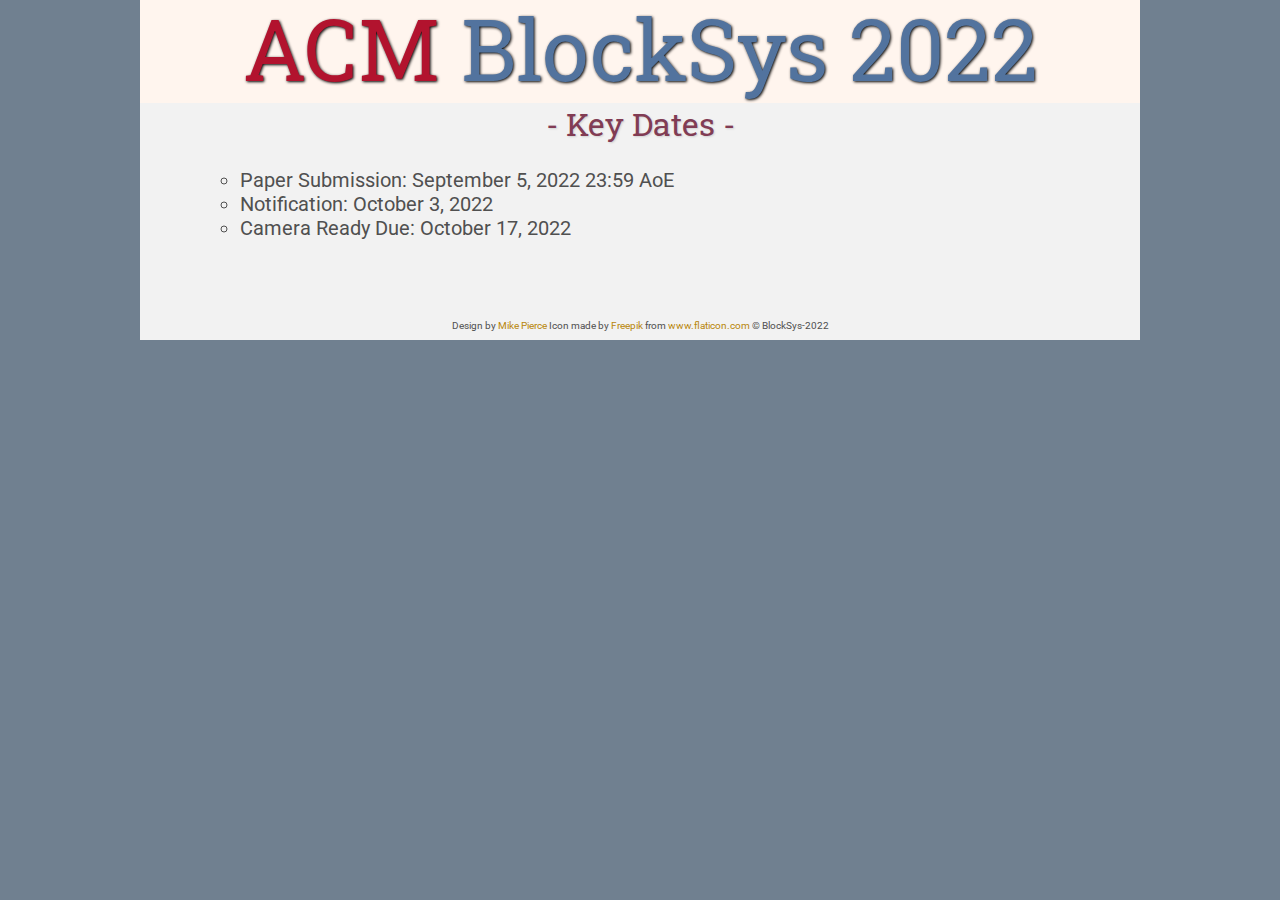
==== dates/index.html @ 6adf22fb "Update index.html" ====
<!DOCTYPE html>
<html lang='en'>

<head>
    <base href="..">
    <base target="_self">
    <link rel="shortcut icon" type="image/png" href="assets/favicon.png"/>
    <link rel="stylesheet" type="text/css" media="all" href="assets/main.css"/>
    <script type="text/javascript" async
        src="https://cdnjs.cloudflare.com/ajax/libs/mathjax/2.7.7/MathJax.js?config=default">
    </script>
    <meta name="description" content="Conference Template">
    <meta name="resource-type" content="document">
    <meta name="distribution" content="global">
    <meta name="KeyWords" content="Conference">
    <title>Key Dates | Fourth ACM International Workshop on Blockchain-enabled Networked Sensor Systems (BlockSys) </title>
</head>

<body>
<div class="main-content">
    <div class="banner">
        <img class="img_size" src="assets/network.jpg" alt="Conference Template Banner">
        <div class="top-left">
            <span class="title1">ACM </span><span class="title2"> BlockSys</span> <span class="title2">2022</span>
        </div>
        <div class="bottom-right">
            Fourth ACM International Workshop on Blockchain-enabled Networked Sensor Systems <br> <br> Co-located with SenSys-2021 <br> <br> November 6, 2022 <br> Boston, USA
        </div>
    </div>

        <table class="navigation">
            <tr>
                <td class="navigation">
                    <a class="current" title="Conference Home Page" href=".">Home</a>
                </td>
                <td class="navigation">
                    <a class="current" title="Organization" href="Organization">Organization</a>
                </td>
                <td class="navigation">
                   <a class="current" title="Register for the Conference" href="https://sensys.acm.org/2022/registration/" target="_blank">Registration</a>
                </td>
                <td class="navigation">
                    <a class="current" title="Conference Program" href="program">Program</a>
                </td>
                <td class="navigation">
                    <a class="current" title="Key Dates" href="dates">Key Dates </a>
                </td>
                <td class="navigation">
                    <a class="current" title="Past Workshops" href="Past">Past Events</a>
                </td>
            </tr>
        </table>
<h2>- Key Dates - </h2>
        <ul class="bigFont">
        <li>Paper Submission:  September 5, 2022 23:59 AoE </li>
        <li>Notification: October 3, 2022 </li>
        <li>Camera Ready Due: October 17, 2022 </li>
        </ul>

    <table class="footer">
        <tr>
            <td class="footer">Design by <a target="_blank" href="http://math.ucr.edu/~mpierce/">Mike Pierce</a></td>
            <td class="footer">Icon made by <a target="_blank" href="https://www.freepik.com">Freepik</a> from <a href="https://www.flaticon.com/" title="Flaticon">www.flaticon.com</a></td>
            <td class="footer">&copy; BlockSys-2022</td>
        </tr>
    </table>

</div>

</body>

</html>
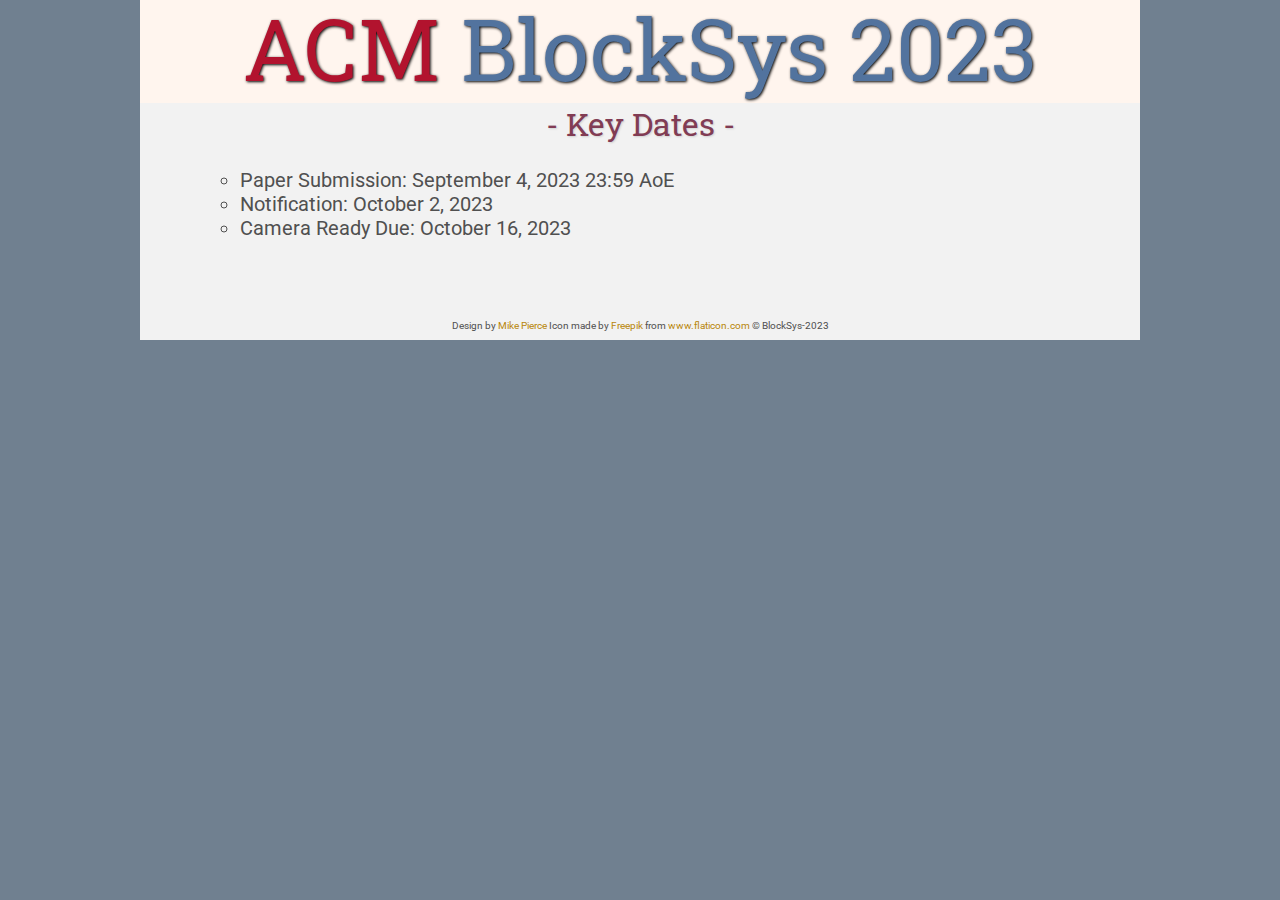
==== commit b2727ca5: "2023 updates" ====
--- a/dates/index.html
+++ b/dates/index.html
@@ -13,7 +13,7 @@
     <meta name="resource-type" content="document">
     <meta name="distribution" content="global">
     <meta name="KeyWords" content="Conference">
-    <title>Key Dates | Fourth ACM International Workshop on Blockchain-enabled Networked Sensor Systems (BlockSys) </title>
+    <title>Key Dates | Fifth ACM International Workshop on Blockchain-enabled Networked Sensor Systems (BlockSys) </title>
 </head>
 
 <body>
@@ -21,10 +21,10 @@
     <div class="banner">
         <img class="img_size" src="assets/network.jpg" alt="Conference Template Banner">
         <div class="top-left">
-            <span class="title1">ACM </span><span class="title2"> BlockSys</span> <span class="title2">2022</span>
+            <span class="title1">ACM </span><span class="title2"> BlockSys</span> <span class="title2">2023</span>
         </div>
         <div class="bottom-right">
-            Fourth ACM International Workshop on Blockchain-enabled Networked Sensor Systems <br> <br> Co-located with SenSys-2021 <br> <br> November 6, 2022 <br> Boston, USA
+            Fifth ACM International Workshop on Blockchain-enabled Networked Sensor Systems <br> <br> Co-located with SenSys-2021 <br> <br> November 6, 2023 <br> Boston, USA
         </div>
     </div>
 
@@ -37,7 +37,7 @@
                     <a class="current" title="Organization" href="Organization">Organization</a>
                 </td>
                 <td class="navigation">
-                   <a class="current" title="Register for the Conference" href="https://sensys.acm.org/2022/registration/" target="_blank">Registration</a>
+                   <a class="current" title="Register for the Conference" href="https://sensys.acm.org/2023/registration/" target="_blank">Registration</a>
                 </td>
                 <td class="navigation">
                     <a class="current" title="Conference Program" href="program">Program</a>
@@ -52,16 +52,16 @@
         </table>
 <h2>- Key Dates - </h2>
         <ul class="bigFont">
-        <li>Paper Submission:  September 5, 2022 23:59 AoE </li>
-        <li>Notification: October 3, 2022 </li>
-        <li>Camera Ready Due: October 17, 2022 </li>
+        <li>Paper Submission:  September 4, 2023 23:59 AoE </li>
+        <li>Notification: October 2, 2023 </li>
+        <li>Camera Ready Due: October 16, 2023 </li>
         </ul>
 
     <table class="footer">
         <tr>
             <td class="footer">Design by <a target="_blank" href="http://math.ucr.edu/~mpierce/">Mike Pierce</a></td>
             <td class="footer">Icon made by <a target="_blank" href="https://www.freepik.com">Freepik</a> from <a href="https://www.flaticon.com/" title="Flaticon">www.flaticon.com</a></td>
-            <td class="footer">&copy; BlockSys-2022</td>
+            <td class="footer">&copy; BlockSys-2023</td>
         </tr>
     </table>
 
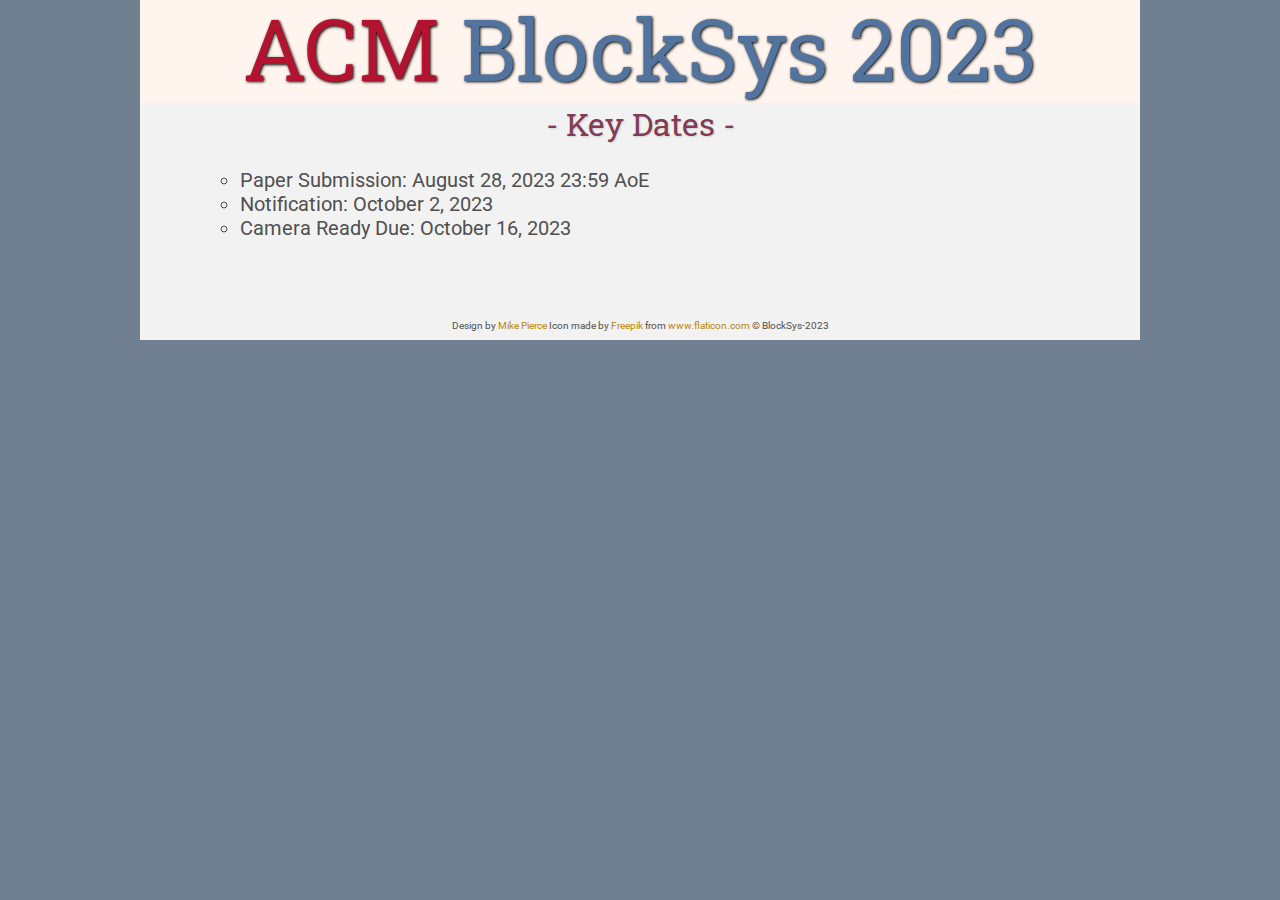
==== commit 79be7aa5: "2023 updates" ====
--- a/dates/index.html
+++ b/dates/index.html
@@ -52,7 +52,8 @@
         </table>
 <h2>- Key Dates - </h2>
         <ul class="bigFont">
-        <li>Paper Submission:  September 4, 2023 23:59 AoE </li>
+<!--        <li>Paper Submission:  September 4, 2023 23:59 AoE </li>-->
+            <li>Paper Submission:  August 28, 2023 23:59 AoE </li>
         <li>Notification: October 2, 2023 </li>
         <li>Camera Ready Due: October 16, 2023 </li>
         </ul>
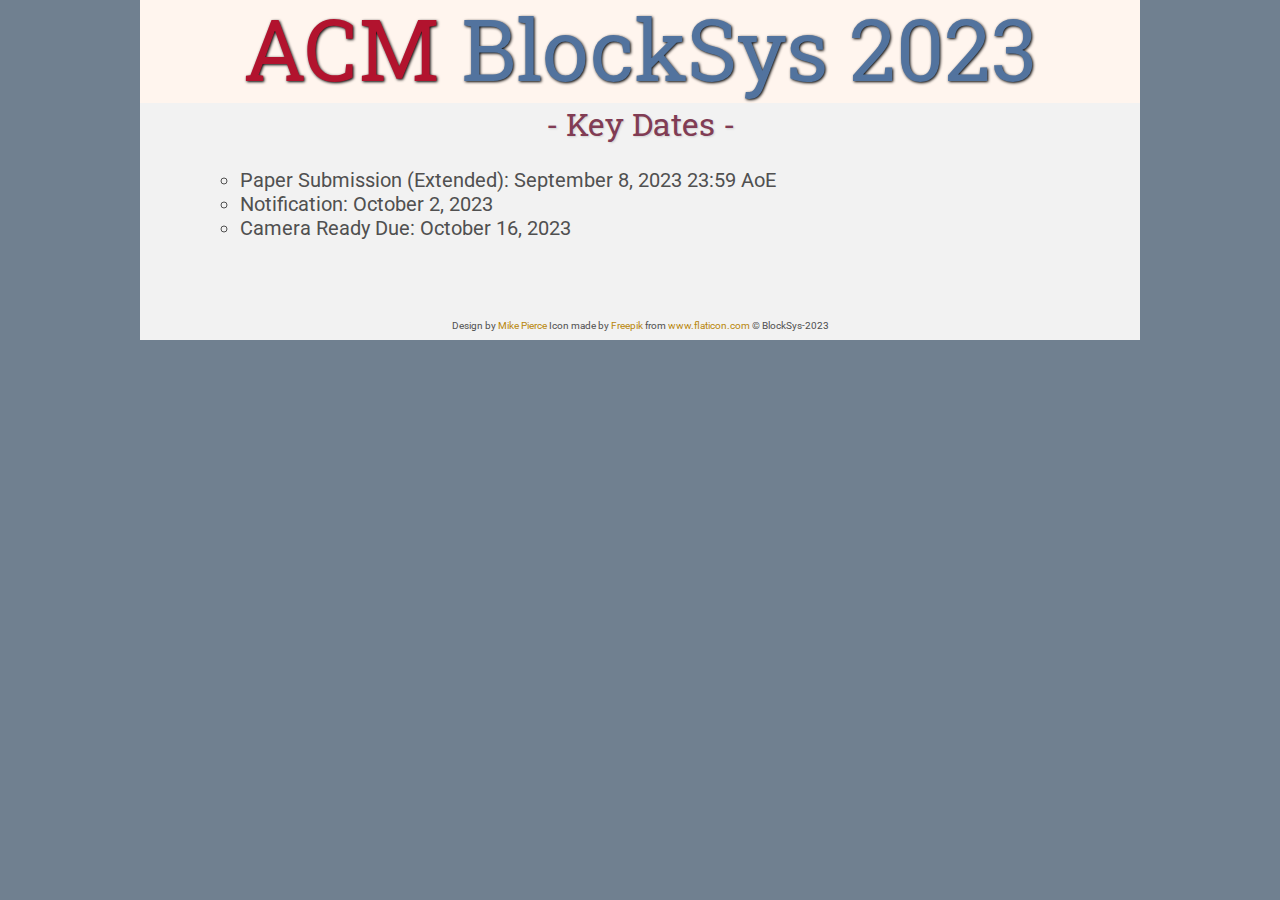
==== commit 9958778b: "Update index.html" ====
--- a/dates/index.html
+++ b/dates/index.html
@@ -52,8 +52,8 @@
         </table>
 <h2>- Key Dates - </h2>
         <ul class="bigFont">
-<!--        <li>Paper Submission:  September 4, 2023 23:59 AoE </li>-->
-            <li>Paper Submission:  August 28, 2023 23:59 AoE </li>
+<!--        <li>Paper Submission:  September 8, 2023 23:59 AoE </li>-->
+            <li>Paper Submission (Extended):  September 8, 2023 23:59 AoE </li>
         <li>Notification: October 2, 2023 </li>
         <li>Camera Ready Due: October 16, 2023 </li>
         </ul>
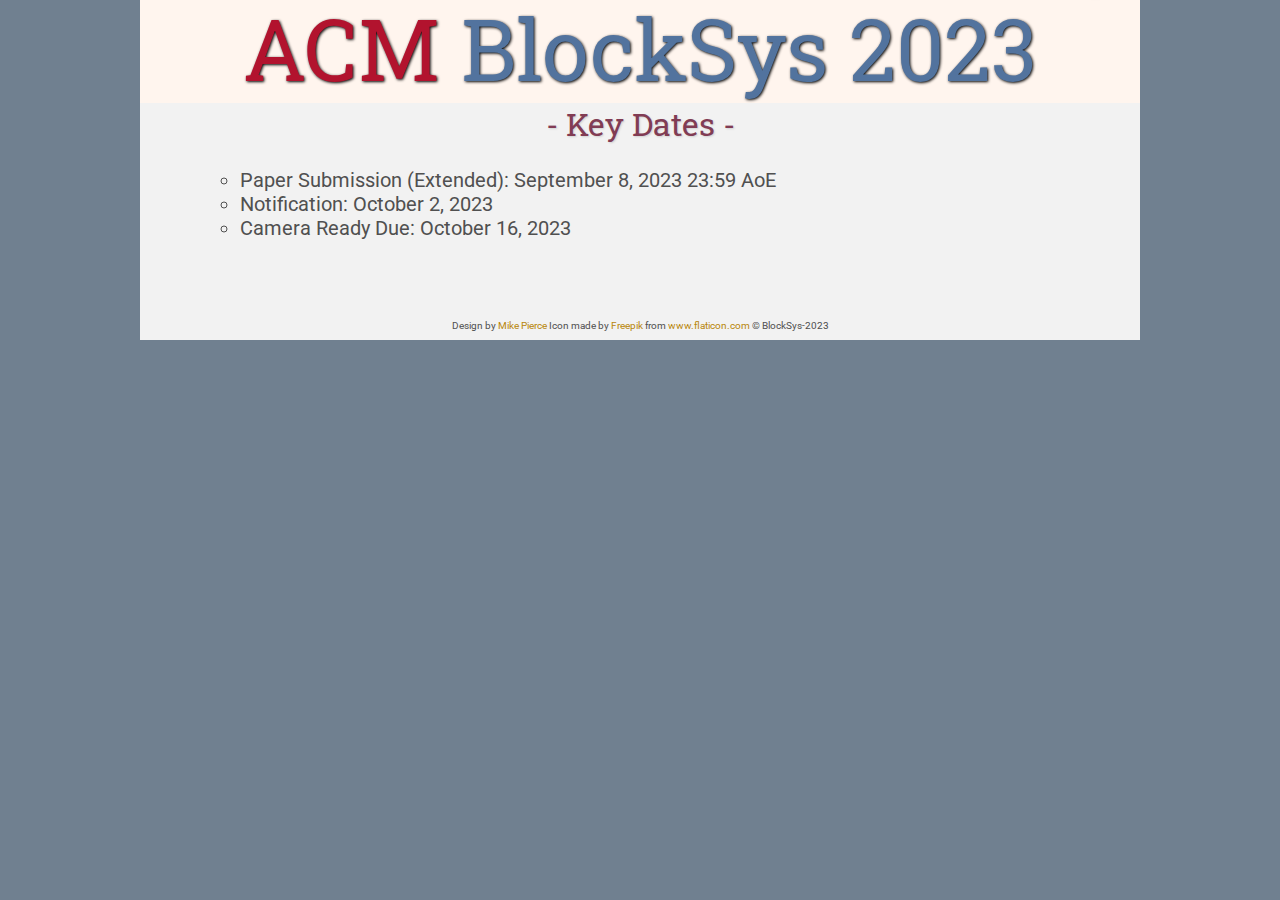
==== commit 27a50e38: "Update index.html" ====
--- a/dates/index.html
+++ b/dates/index.html
@@ -24,7 +24,7 @@
             <span class="title1">ACM </span><span class="title2"> BlockSys</span> <span class="title2">2023</span>
         </div>
         <div class="bottom-right">
-            Fifth ACM International Workshop on Blockchain-enabled Networked Sensor Systems <br> <br> Co-located with SenSys-2021 <br> <br> November 6, 2023 <br> Boston, USA
+            Fifth ACM International Workshop on Blockchain-enabled Networked Sensor Systems <br> <br> Co-located with SenSys-2021 <br> <br> November 6, 2023 <br> Istanbul, Turkiye
         </div>
     </div>
 
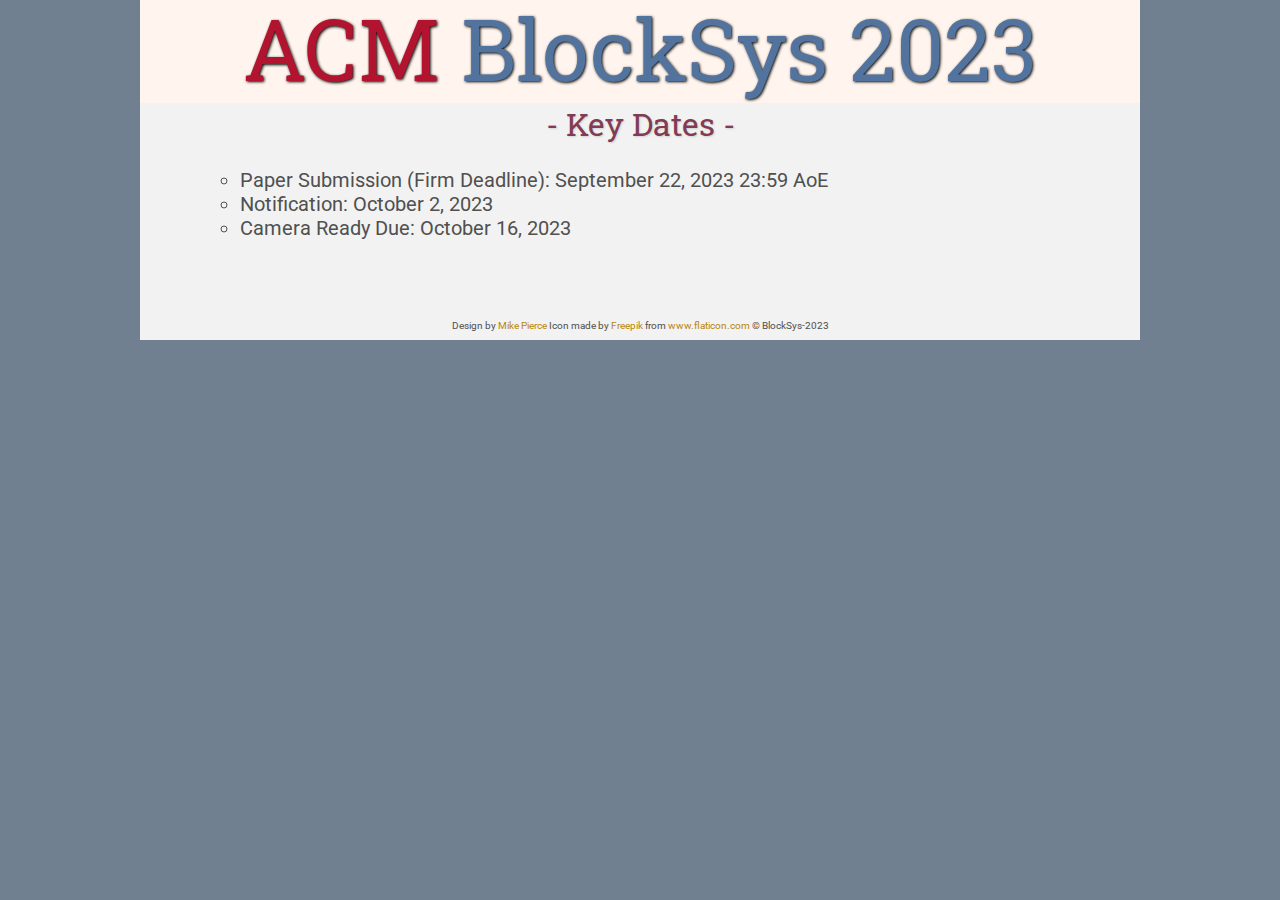
==== commit 701d1558: "Update index.html" ====
--- a/dates/index.html
+++ b/dates/index.html
@@ -53,7 +53,7 @@
 <h2>- Key Dates - </h2>
         <ul class="bigFont">
 <!--        <li>Paper Submission:  September 8, 2023 23:59 AoE </li>-->
-            <li>Paper Submission (Extended):  September 8, 2023 23:59 AoE </li>
+            <li>Paper Submission (Firm Deadline):  September 22, 2023 23:59 AoE </li>
         <li>Notification: October 2, 2023 </li>
         <li>Camera Ready Due: October 16, 2023 </li>
         </ul>
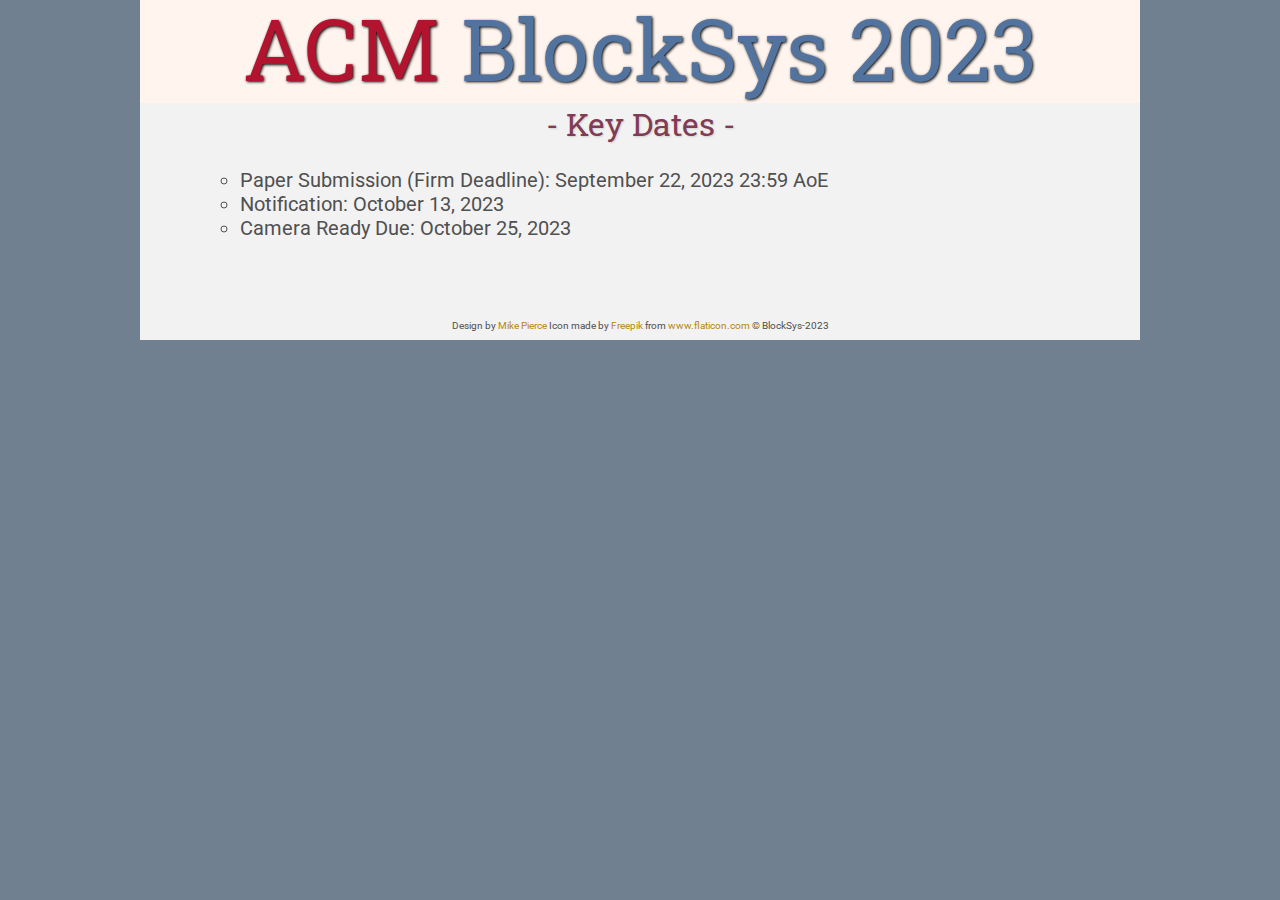
==== commit b6729745: "Update index.html" ====
--- a/dates/index.html
+++ b/dates/index.html
@@ -54,8 +54,8 @@
         <ul class="bigFont">
 <!--        <li>Paper Submission:  September 8, 2023 23:59 AoE </li>-->
             <li>Paper Submission (Firm Deadline):  September 22, 2023 23:59 AoE </li>
-        <li>Notification: October 2, 2023 </li>
-        <li>Camera Ready Due: October 16, 2023 </li>
+        <li>Notification: October 13, 2023 </li>
+        <li>Camera Ready Due: October 25, 2023 </li>
         </ul>
 
     <table class="footer">
